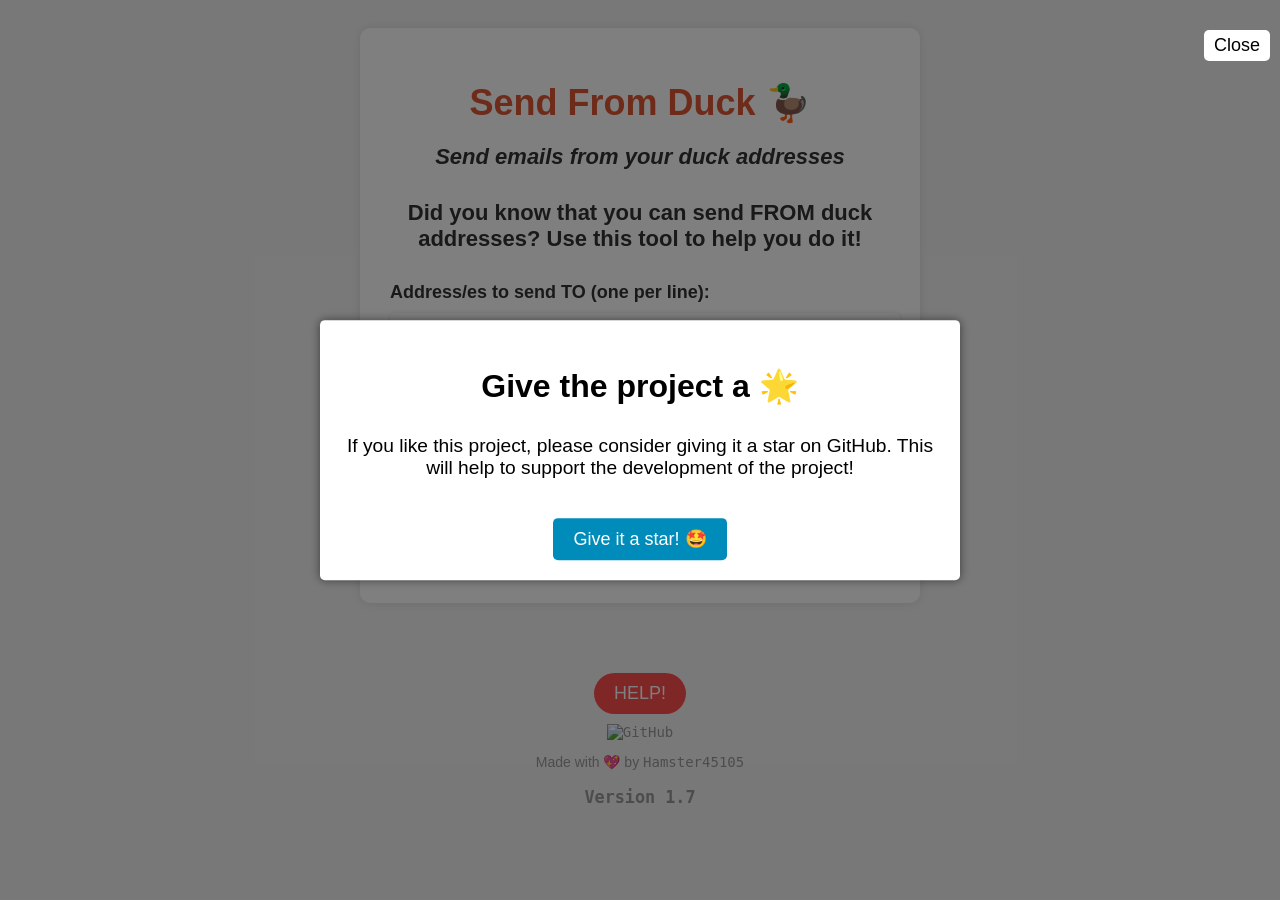
==== auth.html @ b2c47b0f "Initial commit" ====
<!DOCTYPE html>
<html lang="en">
<html>
  <head>
    <meta charset="UTF-8" />
    <title>Send From Duck | API Key Check</title>
    <link rel="stylesheet" href="./styles/auth_style.css" />
    <script src="//translate.google.com/translate_a/element.js?cb=googleTranslateElementInit"></script>
  </head>
  <body>
    <div class="container">
      <h1>API Key Check</h1>
      <p id="message"></p>
      <div id="buttons"></div>
    </div>
    <footer style="display: flex; justify-content: center; align-items: center; width: 100%; position: fixed; bottom: 0;">
      <div id="google_translate_element"></div>
    </footer>
    <script>
      function googleTranslateElementInit() {
        new google.translate.TranslateElement(
          { pageLanguage: "en" },
          "google_translate_element"
        );
      }
    </script>
    <script>
      const urlParams = new URLSearchParams(window.location.search);
      const key = urlParams.get("key");
      const apiKey = localStorage.getItem("apiKey");
      const messageElement = document.getElementById("message");
      const buttonsElement = document.getElementById("buttons");

      function redirect(imported) {
        window.location.href = imported === 'true' ? "./index.html?imported=true" : "./";
      }

      function createButton(text, color, margin, clickHandler) {
        const button = document.createElement("button");
        button.style.backgroundColor = color;
        button.textContent = text;
        button.addEventListener("click", clickHandler);

        button.style.display = 'block';
        button.style.margin = '10px auto';

        return button;
      }

      async function validateAndRedirect() {
        const validateResult = await checkEmailAddresses(key);
        if (validateResult === null) {
          messageElement.textContent = "Invalid API key Given";
          document.body.appendChild(createButton("Go home", "", "", () => redirect()));
        } else {
          localStorage.setItem("loginAddress", validateResult.address);
          localStorage.setItem("loginAddressKey", key);
          localStorage.setItem("apiKey", key);
          redirect(urlParams.get('imported'));
        }
      }

      async function checkEmailAddresses(apiKey) {
        const url = "https://corsproxy.io/?https://quack.duckduckgo.com/api/email/addresses";
        const requestInit = {
          method: "POST",
          headers: {
            Authorization: `Bearer ${apiKey}`,
            "Content-Type": "application/json",
            "x-cors-api-key": "KEY_HERE",
          },
        };
        const response = await fetch(url, requestInit);
        return response.status === 401 ? null : await response.json();
      }

      if (apiKey === key) {
        redirect(urlParams.get('imported'));
      } else if (!key) {
        messageElement.textContent = "No API key given";
      } else {
        messageElement.textContent = apiKey ? "Do you want to overwrite your previous API key?" : "Invalid API key Given";
        if (apiKey) {
          buttonsElement.appendChild(createButton("Yes", "green", "marginRight", () => {
            buttonsElement.remove();
            messageElement.textContent = "Loading...";
            validateAndRedirect();
          }));
          buttonsElement.appendChild(createButton("No", "red", "marginLeft", () => redirect()));
        } else {
          validateAndRedirect();
        }
      }
    </script>
  </body>
</html>
---- styles/auth_style.css ----
body {
  font-family: Arial, sans-serif;
  font-size: 16px;
  line-height: 1.5;
  margin: 0;
  padding: 0;
  color: #000;
  background-color: #fff;
}

.container {
  max-width: 600px;
  margin: 0 auto;
  padding: 20px;
}

h1 {
  font-size: 24px;
  font-weight: bold;
  margin-top: 0;
}

p {
  margin-top: 0;
}

button {
  font-size: 16px;
  padding: 10px 20px;
  border: none;
  border-radius: 5px;
  background-color: #007bff;
  color: #fff;
  cursor: pointer;
}
button:hover {
  background-color: #0062cc;
}
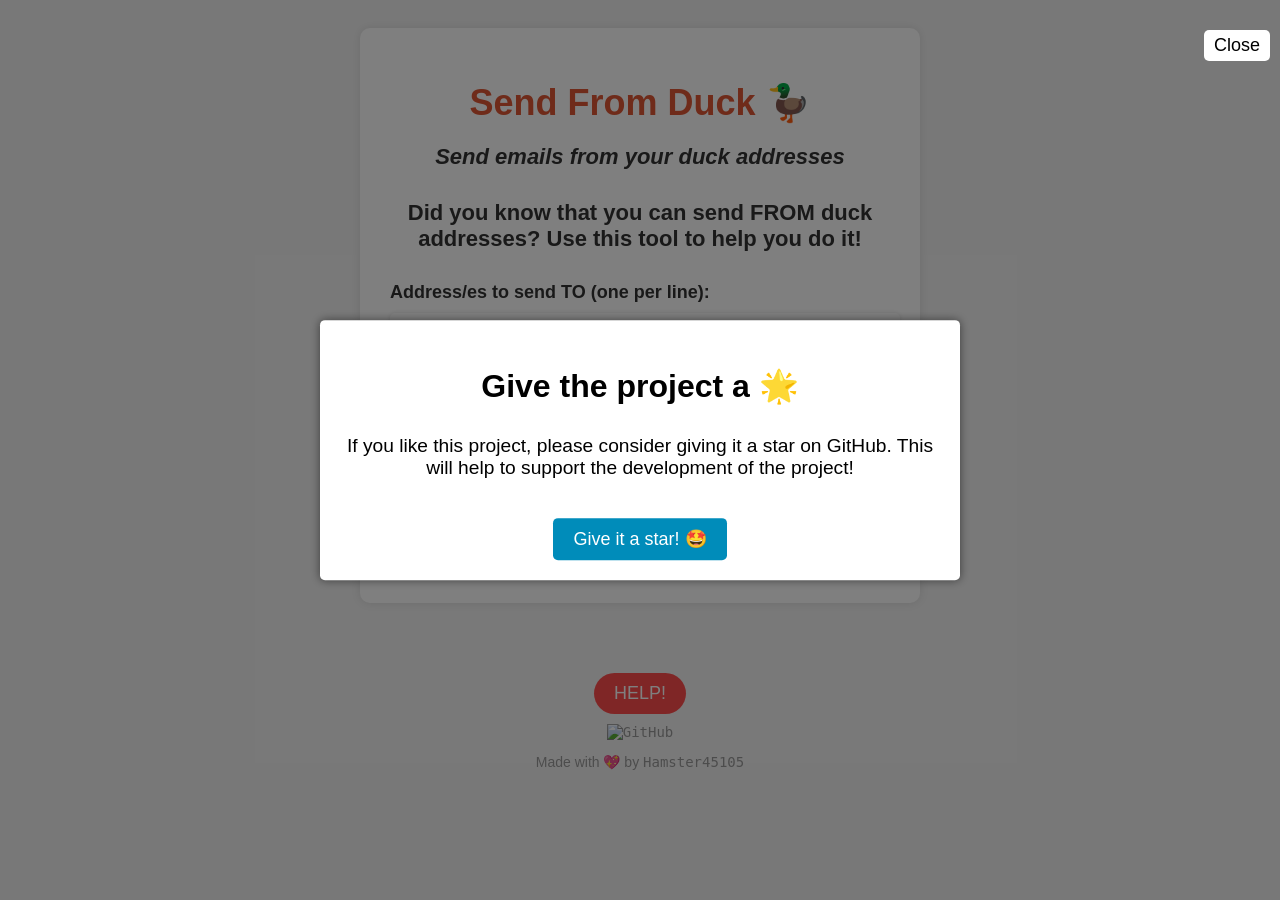
==== commit e4cce3e2: "Initial commit on new repo" ====
--- a/auth.html
+++ b/auth.html
@@ -61,17 +61,16 @@
       }
 
       async function checkEmailAddresses(apiKey) {
-        const url = "https://corsproxy.io/?https://quack.duckduckgo.com/api/email/addresses";
-        const requestInit = {
-          method: "POST",
-          headers: {
-            Authorization: `Bearer ${apiKey}`,
-            "Content-Type": "application/json",
-            "x-cors-api-key": "KEY_HERE",
-          },
-        };
-        const response = await fetch(url, requestInit);
-        return response.status === 401 ? null : await response.json();
+          const url = "/api/generate_address";
+          const requestInit = {
+              method: "POST",
+              headers: {
+                  "Content-Type": "application/json",
+              },
+              body: JSON.stringify({ apiKey: apiKey })
+          };
+          const response = await fetch(url, requestInit);
+          return response.status === 401 ? null : await response.json();
       }
 
       if (apiKey === key) {
